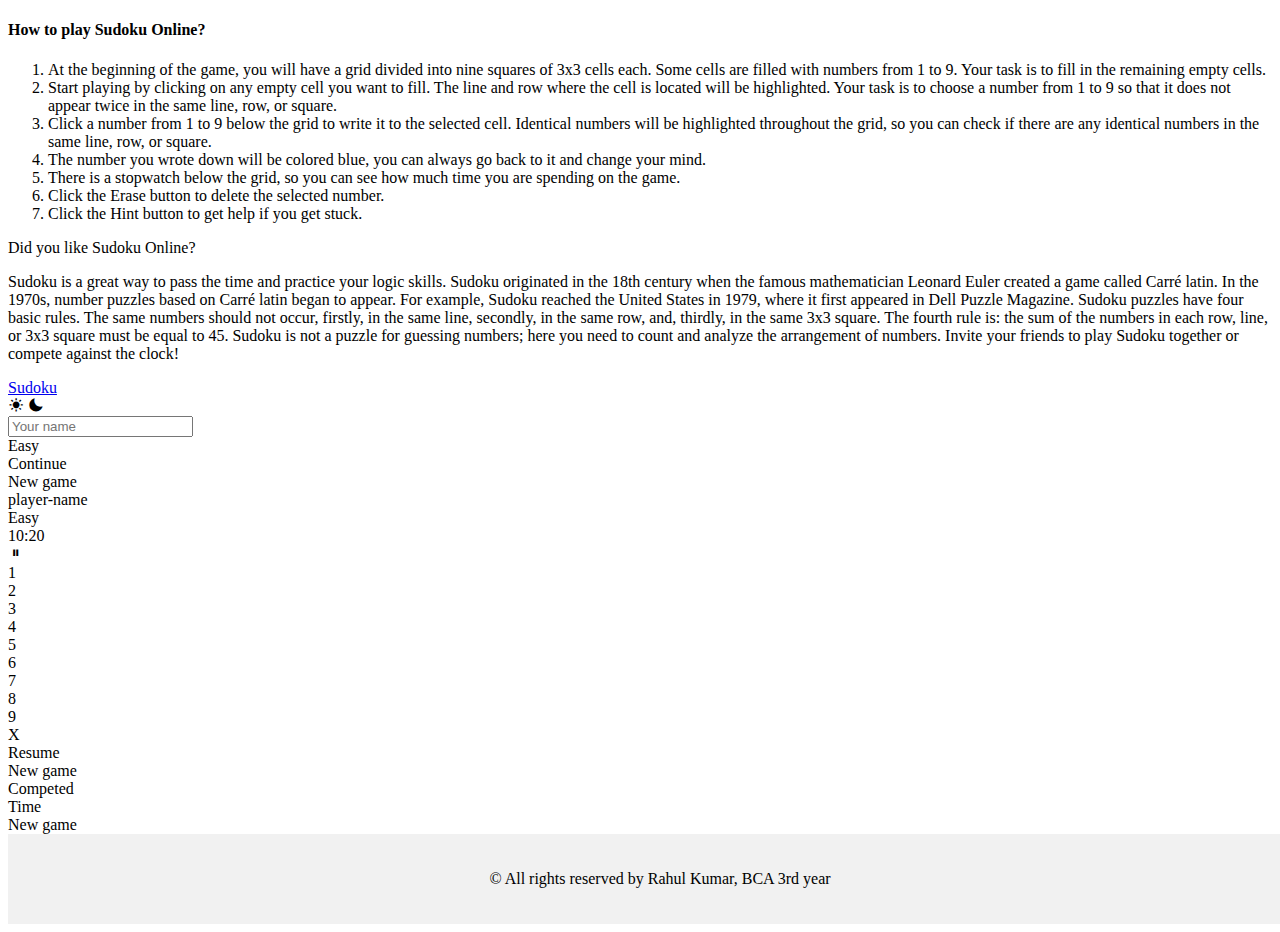
==== index.html @ 57d05c52 "Update index.html" ====
<!DOCTYPE html>
<html lang="en">

<head>
    <meta charset="UTF-8">
    <meta http-equiv="X-UA-Compatible" content="IE=edge">
    <meta name="viewport" content="width=device-width, initial-scale=1.0">
    <!-- mobile status bar color -->
    <meta name="theme-color" content="#fff">
    <title>Sudoku King</title>
    <link rel="shortcut icon" href="./static/Images/icon.png" type="image/x-icon">
    <!-- google font -->
    <link rel="preconnect" href="https://fonts.googleapis.com">
    <link rel="preconnect" href="https://fonts.gstatic.com" crossorigin>
    <link href="https://fonts.googleapis.com/css2?family=Potta+One&display=swap" rel="stylesheet">
    <!-- box icons -->
    <link href='https://unpkg.com/boxicons@2.0.9/css/boxicons.min.css' rel='stylesheet'>
    <!-- app css -->
    <link rel="stylesheet" href="./app.css">

</head>

<body>
<div id="how-to-play">
    <h4>How to play Sudoku Online?</h4>
    <ol>
        <li>At the beginning of the game, you will have a grid divided into nine squares of 3x3 cells each. Some cells are filled with numbers from 1 to 9. Your task is to fill in the remaining empty cells.</li>
        <li>Start playing by clicking on any empty cell you want to fill. The line and row where the cell is located will be highlighted. Your task is to choose a number from 1 to 9 so that it does not appear twice in the same line, row, or square.</li>
        <li>Click a number from 1 to 9 below the grid to write it to the selected cell. Identical numbers will be highlighted throughout the grid, so you can check if there are any identical numbers in the same line, row, or square.</li>
        <li>The number you wrote down will be colored blue, you can always go back to it and change your mind.</li>
        <li>There is a stopwatch below the grid, so you can see how much time you are spending on the game.</li>
        <li>Click the Erase button to delete the selected number.</li>
        <li>Click the Hint button to get help if you get stuck.</li>
    </ol>
    <p>Did you like Sudoku Online?</p>
    <p>Sudoku is a great way to pass the time and practice your logic skills. Sudoku originated in the 18th century when the famous mathematician Leonard Euler created a game called Carré latin. In the 1970s, number puzzles based on Carré latin began to appear. For example, Sudoku reached the United States in 1979, where it first appeared in Dell Puzzle Magazine. Sudoku puzzles have four basic rules. The same numbers should not occur, firstly, in the same line, secondly, in the same row, and, thirdly, in the same 3x3 square. The fourth rule is: the sum of the numbers in each row, line, or 3x3 square must be equal to 45. Sudoku is not a puzzle for guessing numbers; here you need to count and analyze the arrangement of numbers. Invite your friends to play Sudoku together or compete against the clock!</p>
</div>

    <!-- top nav -->
    <nav>
        <div class="nav-container">
            <a href="#" class="nav-logo">
                Sudoku
            </a>
            <div class="dark-mode-toggle" id="dark-mode-toggle">
                <i class="bx bxs-sun"></i>
                <i class="bx bxs-moon"></i>
            </div>
        </div>
    </nav>
    <!-- end top nav -->

    <!-- main -->
    <div class="main">
        <div class="screen">
            <!-- start screen -->
            <div class="start-screen active" id="start-screen">
                <input type="text" placeholder="Your name" maxlength="11" class="input-name" id="input-name">
                <div class="btn" id="btn-level">
                    Easy
                </div>
                <div class="btn" id="btn-continue">Continue</div>
                <div class="btn btn-blue" id="btn-play">New game</div>
            </div>
            <!-- end start screen -->

            <!-- game screen -->
            <div class="main-game" id="game-screen">
                <div class="main-sudoku-grid">
                    <!-- 81 cells -->
                    <div class="main-grid-cell"></div>
                    <div class="main-grid-cell"></div>
                    <div class="main-grid-cell"></div>
                    <div class="main-grid-cell"></div>
                    <div class="main-grid-cell"></div>
                    <div class="main-grid-cell"></div>
                    <div class="main-grid-cell"></div>
                    <div class="main-grid-cell"></div>
                    <div class="main-grid-cell"></div>
                    <div class="main-grid-cell"></div>
                    <div class="main-grid-cell"></div>
                    <div class="main-grid-cell"></div>
                    <div class="main-grid-cell"></div>
                    <div class="main-grid-cell"></div>
                    <div class="main-grid-cell"></div>
                    <div class="main-grid-cell"></div>
                    <div class="main-grid-cell"></div>
                    <div class="main-grid-cell"></div>
                    <div class="main-grid-cell"></div>
                    <div class="main-grid-cell"></div>
                    <div class="main-grid-cell"></div>
                    <div class="main-grid-cell"></div>
                    <div class="main-grid-cell"></div>
                    <div class="main-grid-cell"></div>
                    <div class="main-grid-cell"></div>
                    <div class="main-grid-cell"></div>
                    <div class="main-grid-cell"></div>
                    <div class="main-grid-cell"></div>
                    <div class="main-grid-cell"></div>
                    <div class="main-grid-cell"></div>
                    <div class="main-grid-cell"></div>
                    <div class="main-grid-cell"></div>
                    <div class="main-grid-cell"></div>
                    <div class="main-grid-cell"></div>
                    <div class="main-grid-cell"></div>
                    <div class="main-grid-cell"></div>
                    <div class="main-grid-cell"></div>
                    <div class="main-grid-cell"></div>
                    <div class="main-grid-cell"></div>
                    <div class="main-grid-cell"></div>
                    <div class="main-grid-cell"></div>
                    <div class="main-grid-cell"></div>
                    <div class="main-grid-cell"></div>
                    <div class="main-grid-cell"></div>
                    <div class="main-grid-cell"></div>
                    <div class="main-grid-cell"></div>
                    <div class="main-grid-cell"></div>
                    <div class="main-grid-cell"></div>
                    <div class="main-grid-cell"></div>
                    <div class="main-grid-cell"></div>
                    <div class="main-grid-cell"></div>
                    <div class="main-grid-cell"></div>
                    <div class="main-grid-cell"></div>
                    <div class="main-grid-cell"></div>
                    <div class="main-grid-cell"></div>
                    <div class="main-grid-cell"></div>
                    <div class="main-grid-cell"></div>
                    <div class="main-grid-cell"></div>
                    <div class="main-grid-cell"></div>
                    <div class="main-grid-cell"></div>
                    <div class="main-grid-cell"></div>
                    <div class="main-grid-cell"></div>
                    <div class="main-grid-cell"></div>
                    <div class="main-grid-cell"></div>
                    <div class="main-grid-cell"></div>
                    <div class="main-grid-cell"></div>
                    <div class="main-grid-cell"></div>
                    <div class="main-grid-cell"></div>
                    <div class="main-grid-cell"></div>
                    <div class="main-grid-cell"></div>
                    <div class="main-grid-cell"></div>
                    <div class="main-grid-cell"></div>
                    <div class="main-grid-cell"></div>
                    <div class="main-grid-cell"></div>
                    <div class="main-grid-cell"></div>
                    <div class="main-grid-cell"></div>
                    <div class="main-grid-cell"></div>
                    <div class="main-grid-cell"></div>
                    <div class="main-grid-cell"></div>
                    <div class="main-grid-cell"></div>
                    <div class="main-grid-cell"></div>
                </div>

                <div class="main-game-info">
                    <div class="main-game-info-box main-game-info-name">
                        <span id="player-name">player-name</span>
                    </div>
                    <div class="main-game-info-box main-game-info-level">
                        <span id="game-level">Easy</span>
                    </div>
                </div>

                <div class="main-game-info-box main-game-info-time">
                    <span id="game-time">10:20</span>
                    <div class="pause-btn" id="btn-pause">
                        <i class="bx bx-pause"></i>
                    </div>
                </div>

                <div class="numbers">
                    <div class="number">1</div>
                    <div class="number">2</div>
                    <div class="number">3</div>
                    <div class="number">4</div>
                    <div class="number">5</div>
                    <div class="number">6</div>
                    <div class="number">7</div>
                    <div class="number">8</div>
                    <div class="number">9</div>
                    <div class="delete" id="btn-delete">X</div>
                </div>
            </div>
            <!-- end game screen -->

            <!-- pause screen -->
            <div class="pause-screen" id="pause-screen">
                <div class="btn btn-blue" id="btn-resume">Resume</div>
                <div class="btn" id="btn-new-game">New game</div>
            </div>
            <!-- end pause screen -->

            <!-- result screen -->
            <div class="result-screen" id="result-screen">
                <div class="congrate">Competed</div>
                <div class="info">Time</div>
                <div id="result-time"></div>
                <div class="btn" id="btn-new-game-2">New game</div>
            </div>
            <!-- footer -->
<footer>
    <div style="text-align: center; padding: 20px; background-color: #f1f1f1; position: relative; bottom: 0; width: 100%;">
        <p>&copy; All rights reserved by Rahul Kumar, BCA 3rd year</p>
    </div>
</footer>
<!-- end footer -->

            <!-- end result screen -->
        </div>
    </div>
    <!-- end main -->

    <script src="./static/js/constant.js"></script>
    <script src="./static/js/sudoku.js"></script>
    <script src="./static/js/app.js"></script>
</body>

</html>
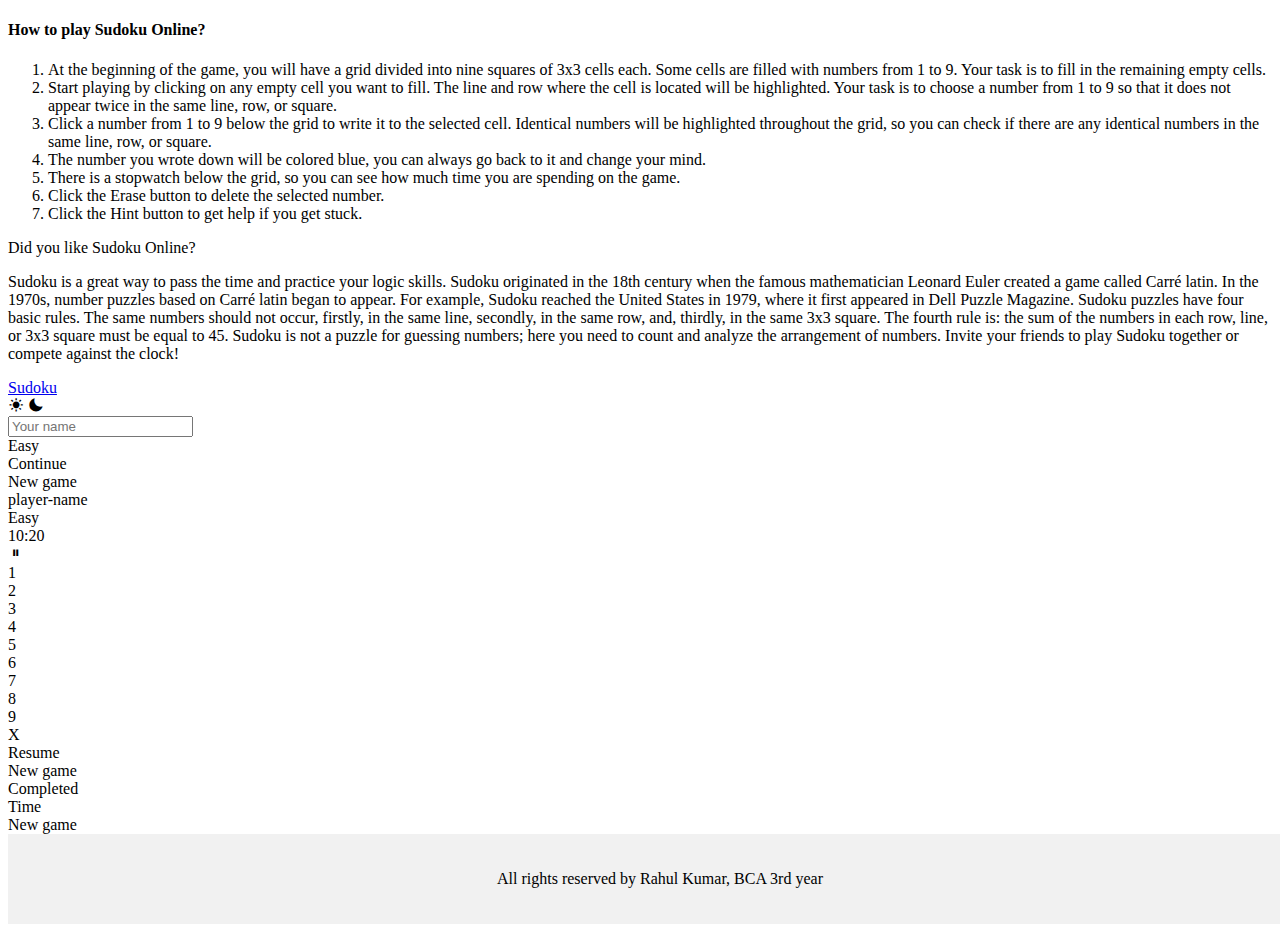
==== commit 8d9d80ae: "Update index.html" ====
--- a/index.html
+++ b/index.html
@@ -21,20 +21,20 @@
 </head>
 
 <body>
-<div id="how-to-play">
-    <h4>How to play Sudoku Online?</h4>
-    <ol>
-        <li>At the beginning of the game, you will have a grid divided into nine squares of 3x3 cells each. Some cells are filled with numbers from 1 to 9. Your task is to fill in the remaining empty cells.</li>
-        <li>Start playing by clicking on any empty cell you want to fill. The line and row where the cell is located will be highlighted. Your task is to choose a number from 1 to 9 so that it does not appear twice in the same line, row, or square.</li>
-        <li>Click a number from 1 to 9 below the grid to write it to the selected cell. Identical numbers will be highlighted throughout the grid, so you can check if there are any identical numbers in the same line, row, or square.</li>
-        <li>The number you wrote down will be colored blue, you can always go back to it and change your mind.</li>
-        <li>There is a stopwatch below the grid, so you can see how much time you are spending on the game.</li>
-        <li>Click the Erase button to delete the selected number.</li>
-        <li>Click the Hint button to get help if you get stuck.</li>
-    </ol>
-    <p>Did you like Sudoku Online?</p>
-    <p>Sudoku is a great way to pass the time and practice your logic skills. Sudoku originated in the 18th century when the famous mathematician Leonard Euler created a game called Carré latin. In the 1970s, number puzzles based on Carré latin began to appear. For example, Sudoku reached the United States in 1979, where it first appeared in Dell Puzzle Magazine. Sudoku puzzles have four basic rules. The same numbers should not occur, firstly, in the same line, secondly, in the same row, and, thirdly, in the same 3x3 square. The fourth rule is: the sum of the numbers in each row, line, or 3x3 square must be equal to 45. Sudoku is not a puzzle for guessing numbers; here you need to count and analyze the arrangement of numbers. Invite your friends to play Sudoku together or compete against the clock!</p>
-</div>
+    <div id="how-to-play">
+        <h4>How to play Sudoku Online?</h4>
+        <ol>
+            <li>At the beginning of the game, you will have a grid divided into nine squares of 3x3 cells each. Some cells are filled with numbers from 1 to 9. Your task is to fill in the remaining empty cells.</li>
+            <li>Start playing by clicking on any empty cell you want to fill. The line and row where the cell is located will be highlighted. Your task is to choose a number from 1 to 9 so that it does not appear twice in the same line, row, or square.</li>
+            <li>Click a number from 1 to 9 below the grid to write it to the selected cell. Identical numbers will be highlighted throughout the grid, so you can check if there are any identical numbers in the same line, row, or square.</li>
+            <li>The number you wrote down will be colored blue, you can always go back to it and change your mind.</li>
+            <li>There is a stopwatch below the grid, so you can see how much time you are spending on the game.</li>
+            <li>Click the Erase button to delete the selected number.</li>
+            <li>Click the Hint button to get help if you get stuck.</li>
+        </ol>
+        <p>Did you like Sudoku Online?</p>
+        <p>Sudoku is a great way to pass the time and practice your logic skills. Sudoku originated in the 18th century when the famous mathematician Leonard Euler created a game called Carré latin. In the 1970s, number puzzles based on Carré latin began to appear. For example, Sudoku reached the United States in 1979, where it first appeared in Dell Puzzle Magazine. Sudoku puzzles have four basic rules. The same numbers should not occur, firstly, in the same line, secondly, in the same row, and, thirdly, in the same 3x3 square. The fourth rule is: the sum of the numbers in each row, line, or 3x3 square must be equal to 45. Sudoku is not a puzzle for guessing numbers; here you need to count and analyze the arrangement of numbers. Invite your friends to play Sudoku together or compete against the clock!</p>
+    </div>
 
     <!-- top nav -->
     <nav>
@@ -69,86 +69,7 @@
                 <div class="main-sudoku-grid">
                     <!-- 81 cells -->
                     <div class="main-grid-cell"></div>
-                    <div class="main-grid-cell"></div>
-                    <div class="main-grid-cell"></div>
-                    <div class="main-grid-cell"></div>
-                    <div class="main-grid-cell"></div>
-                    <div class="main-grid-cell"></div>
-                    <div class="main-grid-cell"></div>
-                    <div class="main-grid-cell"></div>
-                    <div class="main-grid-cell"></div>
-                    <div class="main-grid-cell"></div>
-                    <div class="main-grid-cell"></div>
-                    <div class="main-grid-cell"></div>
-                    <div class="main-grid-cell"></div>
-                    <div class="main-grid-cell"></div>
-                    <div class="main-grid-cell"></div>
-                    <div class="main-grid-cell"></div>
-                    <div class="main-grid-cell"></div>
-                    <div class="main-grid-cell"></div>
-                    <div class="main-grid-cell"></div>
-                    <div class="main-grid-cell"></div>
-                    <div class="main-grid-cell"></div>
-                    <div class="main-grid-cell"></div>
-                    <div class="main-grid-cell"></div>
-                    <div class="main-grid-cell"></div>
-                    <div class="main-grid-cell"></div>
-                    <div class="main-grid-cell"></div>
-                    <div class="main-grid-cell"></div>
-                    <div class="main-grid-cell"></div>
-                    <div class="main-grid-cell"></div>
-                    <div class="main-grid-cell"></div>
-                    <div class="main-grid-cell"></div>
-                    <div class="main-grid-cell"></div>
-                    <div class="main-grid-cell"></div>
-                    <div class="main-grid-cell"></div>
-                    <div class="main-grid-cell"></div>
-                    <div class="main-grid-cell"></div>
-                    <div class="main-grid-cell"></div>
-                    <div class="main-grid-cell"></div>
-                    <div class="main-grid-cell"></div>
-                    <div class="main-grid-cell"></div>
-                    <div class="main-grid-cell"></div>
-                    <div class="main-grid-cell"></div>
-                    <div class="main-grid-cell"></div>
-                    <div class="main-grid-cell"></div>
-                    <div class="main-grid-cell"></div>
-                    <div class="main-grid-cell"></div>
-                    <div class="main-grid-cell"></div>
-                    <div class="main-grid-cell"></div>
-                    <div class="main-grid-cell"></div>
-                    <div class="main-grid-cell"></div>
-                    <div class="main-grid-cell"></div>
-                    <div class="main-grid-cell"></div>
-                    <div class="main-grid-cell"></div>
-                    <div class="main-grid-cell"></div>
-                    <div class="main-grid-cell"></div>
-                    <div class="main-grid-cell"></div>
-                    <div class="main-grid-cell"></div>
-                    <div class="main-grid-cell"></div>
-                    <div class="main-grid-cell"></div>
-                    <div class="main-grid-cell"></div>
-                    <div class="main-grid-cell"></div>
-                    <div class="main-grid-cell"></div>
-                    <div class="main-grid-cell"></div>
-                    <div class="main-grid-cell"></div>
-                    <div class="main-grid-cell"></div>
-                    <div class="main-grid-cell"></div>
-                    <div class="main-grid-cell"></div>
-                    <div class="main-grid-cell"></div>
-                    <div class="main-grid-cell"></div>
-                    <div class="main-grid-cell"></div>
-                    <div class="main-grid-cell"></div>
-                    <div class="main-grid-cell"></div>
-                    <div class="main-grid-cell"></div>
-                    <div class="main-grid-cell"></div>
-                    <div class="main-grid-cell"></div>
-                    <div class="main-grid-cell"></div>
-                    <div class="main-grid-cell"></div>
-                    <div class="main-grid-cell"></div>
-                    <div class="main-grid-cell"></div>
-                    <div class="main-grid-cell"></div>
-                    <div class="main-grid-cell"></div>
+                    <!-- Repeat div.main-grid-cell as needed for the full Sudoku grid -->
                 </div>
 
                 <div class="main-game-info">
@@ -191,23 +112,23 @@
 
             <!-- result screen -->
             <div class="result-screen" id="result-screen">
-                <div class="congrate">Competed</div>
+                <div class="congrate">Completed</div>
                 <div class="info">Time</div>
                 <div id="result-time"></div>
                 <div class="btn" id="btn-new-game-2">New game</div>
             </div>
-            <!-- footer -->
-<footer>
-    <div style="text-align: center; padding: 20px; background-color: #f1f1f1; position: relative; bottom: 0; width: 100%;">
-        <p>&copy; All rights reserved by Rahul Kumar, BCA 3rd year</p>
-    </div>
-</footer>
-<!-- end footer -->
-
             <!-- end result screen -->
         </div>
     </div>
     <!-- end main -->
+
+    <!-- footer -->
+    <footer>
+        <div style="text-align: center; padding: 20px; background-color: #f1f1f1; position: relative; bottom: 0; width: 100%;">
+            <p>All rights reserved by Rahul Kumar, BCA 3rd year</p>
+        </div>
+    </footer>
+    <!-- end footer -->
 
     <script src="./static/js/constant.js"></script>
     <script src="./static/js/sudoku.js"></script>
